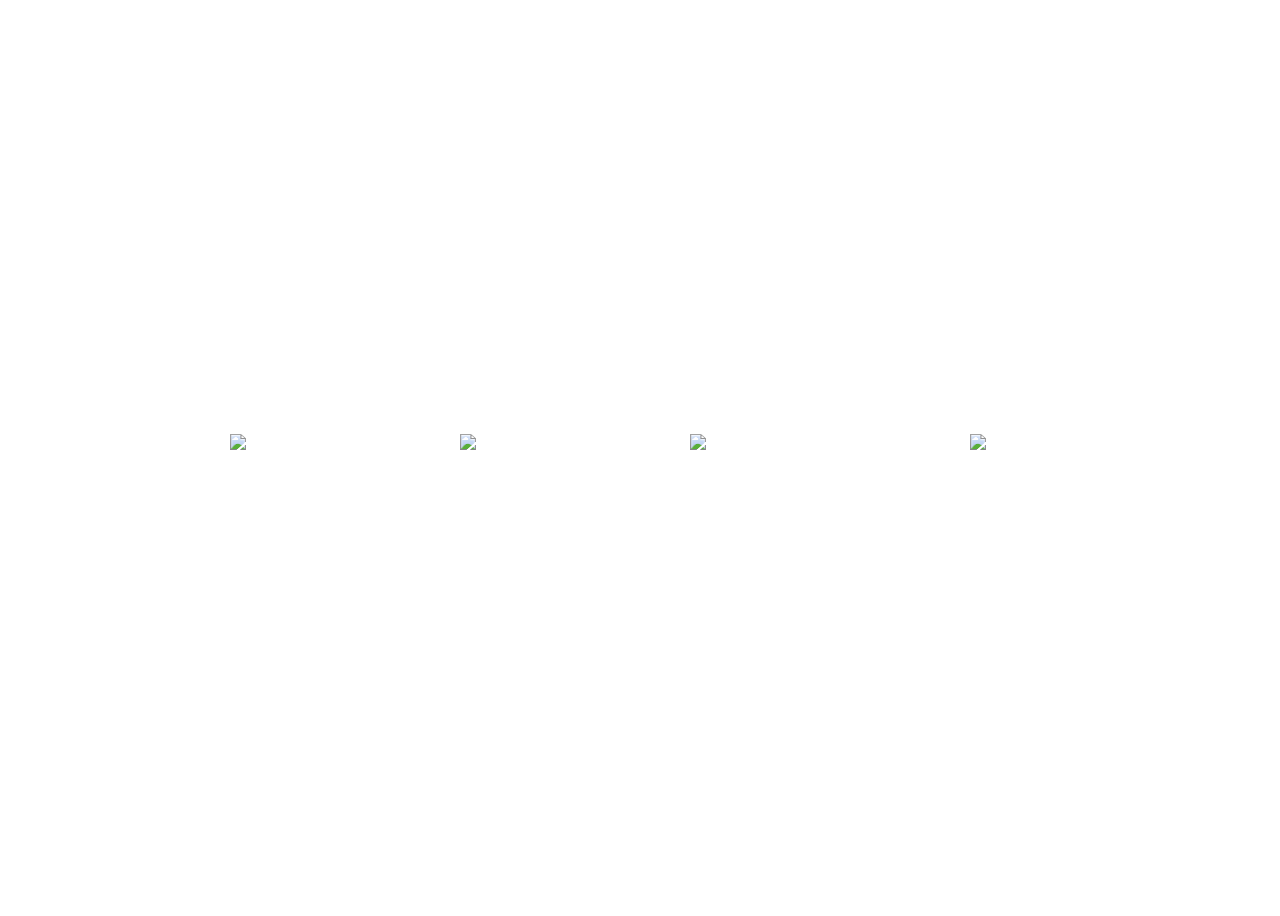
==== DRAGNDROP/index.html @ 2743843e "eerf" ====
<!DOCTYPE html>
<html>
  <head>
    <meta charset="UTF-8" />
    <title>drag&amp;drop</title>
  </head>
  <body style="min-height: 100vh">
    <img src="http://fe.it-academy.by/Sites/0000007/sax.jpg" />
    <img
      src="http://fe.it-academy.by/Sites/0000007/Yin_and_Yang.png"
      width="100"
    />
    <img
      src="http://fe.it-academy.by/Sites/0000007/Man-and-woman.png"
      width="150"
    />
    <img
      src="http://fe.it-academy.by/Sites/0000007/No_smoking.png"
      style="padding-left: 50px"
    />

    <script>
      const images = Array.from(document.querySelectorAll("img"));

      images.forEach((image, index) => {
        image.style.position = "absolute";
        image.style.height = "auto";
        image.style.left = `${(index + 1) * 230}px`;
        image.style.bottom = Math.floor(450) + "px";

        image.onmousedown = function (event) {
          this.style.cursor = "grabbing";
          let shiftX = event.clientX - image.getBoundingClientRect().left;
          let shiftY = event.clientY - image.getBoundingClientRect().top;

          image.style.position = "absolute";
          image.style.zIndex = 1000;
          document.body.append(image);

          function moveAt(pageX, pageY) {
            image.style.left = pageX - shiftX + "px";
            image.style.top = pageY - shiftY + "px";
          }

          function onMouseMove(event) {
            moveAt(event.pageX, event.pageY);
          }

          document.addEventListener("mousemove", onMouseMove);

          image.onmouseup = function () {
            document.removeEventListener("mousemove", onMouseMove);
            image.onmouseup = null;
          };
        };

        image.ondragstart = function () {
          return false;
        };
      });
    </script>
  </body>
</html>
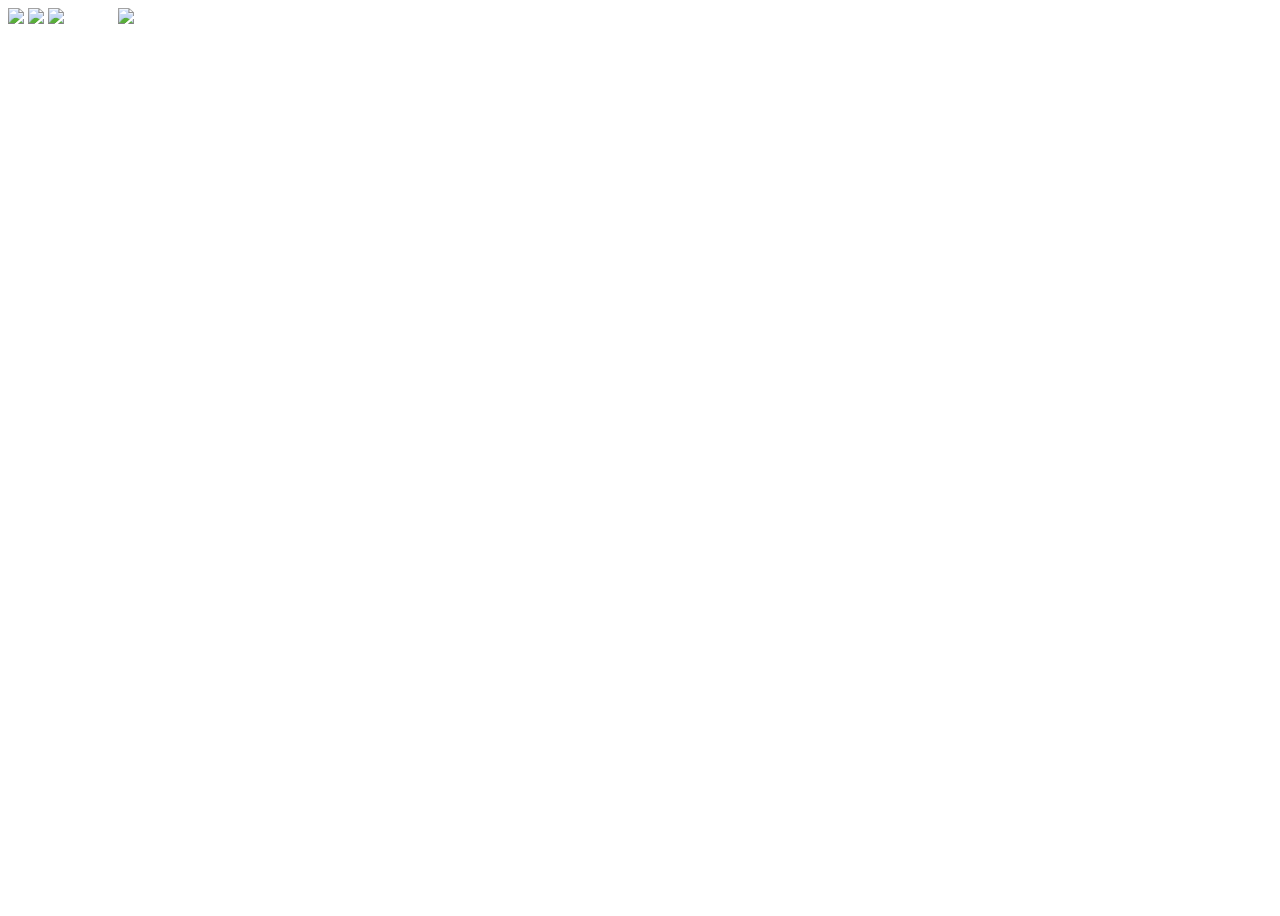
==== commit f9798230: "eerf" ====
--- a/DRAGNDROP/index.html
+++ b/DRAGNDROP/index.html
@@ -20,44 +20,50 @@
     />
 
     <script>
-      const images = Array.from(document.querySelectorAll("img"));
+      function pos() {
+        const images = document.getElementsByTagName("img");
+        const arr = [];
+        for (const img of images) {
+          arr.push({ x: img.offsetLeft, y: img.offsetTop });
+        }
 
-      images.forEach((image, index) => {
-        image.style.position = "absolute";
-        image.style.height = "auto";
-        image.style.left = `${(index + 1) * 230}px`;
-        image.style.bottom = Math.floor(450) + "px";
+        for (let i = 0; i < images.length; i++) {
+          const img = images[i];
+          img.style.left = arr[i].x + "px";
+          img.style.top = arr[i].y + "px";
+          img.style.position = "absolute";
 
-        image.onmousedown = function (event) {
-          this.style.cursor = "grabbing";
-          let shiftX = event.clientX - image.getBoundingClientRect().left;
-          let shiftY = event.clientY - image.getBoundingClientRect().top;
+          img.onmousedown = function (eo) {
+            this.style.cursor = "grabbing";
+            let shiftX = eo.clientX - eo.target.offsetLeft;
+            let shiftY = eo.clientY - eo.target.offsetTop;
 
-          image.style.position = "absolute";
-          image.style.zIndex = 1000;
-          document.body.append(image);
+            img.style.zIndex = 1000;
+            document.body.append(img);
 
-          function moveAt(pageX, pageY) {
-            image.style.left = pageX - shiftX + "px";
-            image.style.top = pageY - shiftY + "px";
-          }
+            function moveAt(pageX, pageY) {
+              img.style.left = pageX - shiftX + "px";
+              img.style.top = pageY - shiftY + "px";
+            }
 
-          function onMouseMove(event) {
-            moveAt(event.pageX, event.pageY);
-          }
+            function onMouseMove(eo) {
+              moveAt(eo.pageX, eo.pageY);
+            }
 
-          document.addEventListener("mousemove", onMouseMove);
+            document.addEventListener("mousemove", onMouseMove);
 
-          image.onmouseup = function () {
-            document.removeEventListener("mousemove", onMouseMove);
-            image.onmouseup = null;
+            img.onmouseup = function () {
+              document.removeEventListener("mousemove", onMouseMove);
+              img.onmouseup = null;
+            };
           };
-        };
 
-        image.ondragstart = function () {
-          return false;
-        };
-      });
+          img.ondragstart = function () {
+            return false;
+          };
+        }
+      }
+      window.onload = pos;
     </script>
   </body>
 </html>
